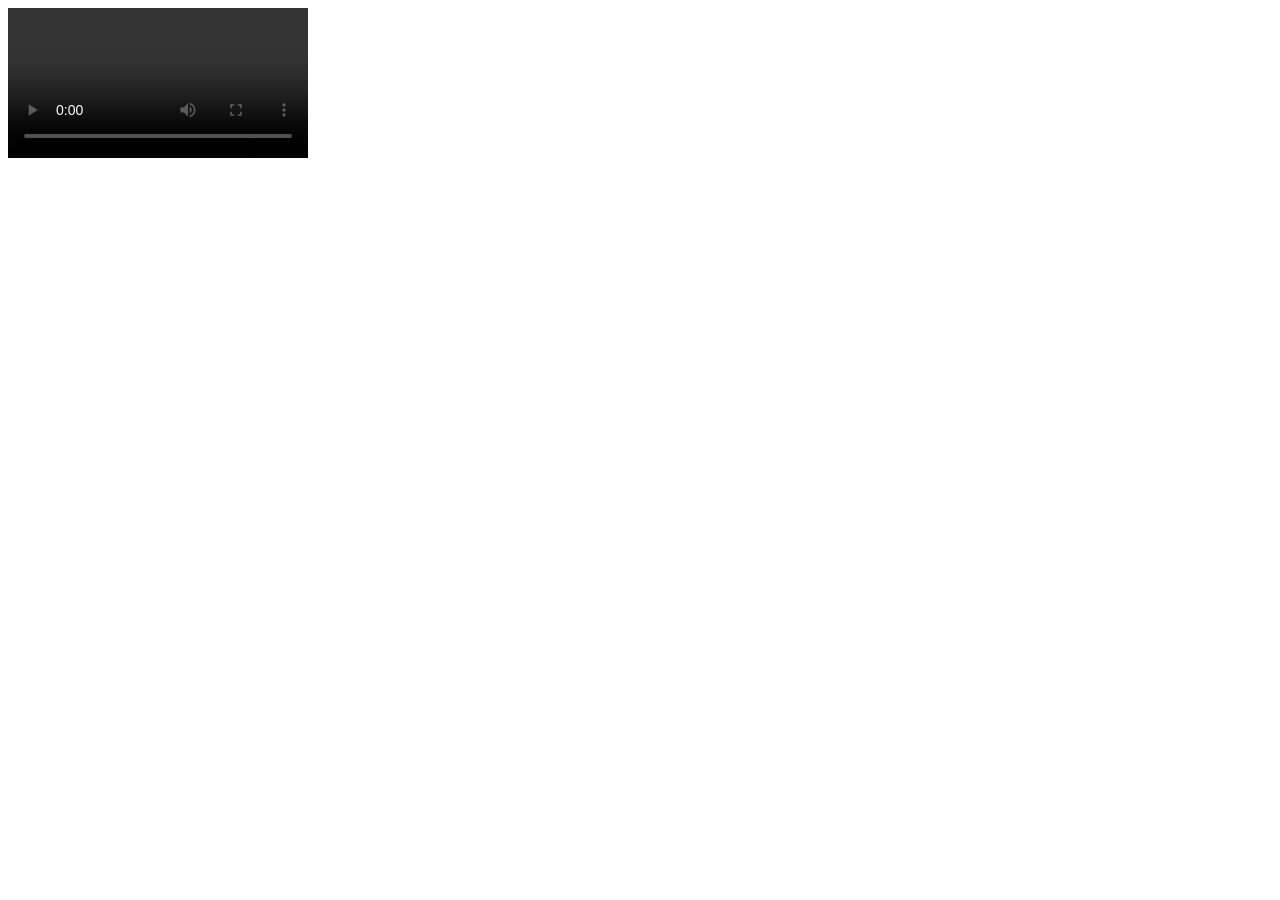
==== minggu5/video.html @ 8c00a167 "Added Minggu5" ====
<!DOCTYPE html>
<html lang="en">
<head>
    <meta charset="UTF-8">
    <meta http-equiv="X-UA-Compatible" content="IE=edge">
    <meta name="viewport" content="width=device-width, initial-scale=1.0">
    <title>Document</title>
</head>
<body>
    <video controls>
        <source src="media/movie.mp4" type="video/mp4">
    </video>
</body>
</html>
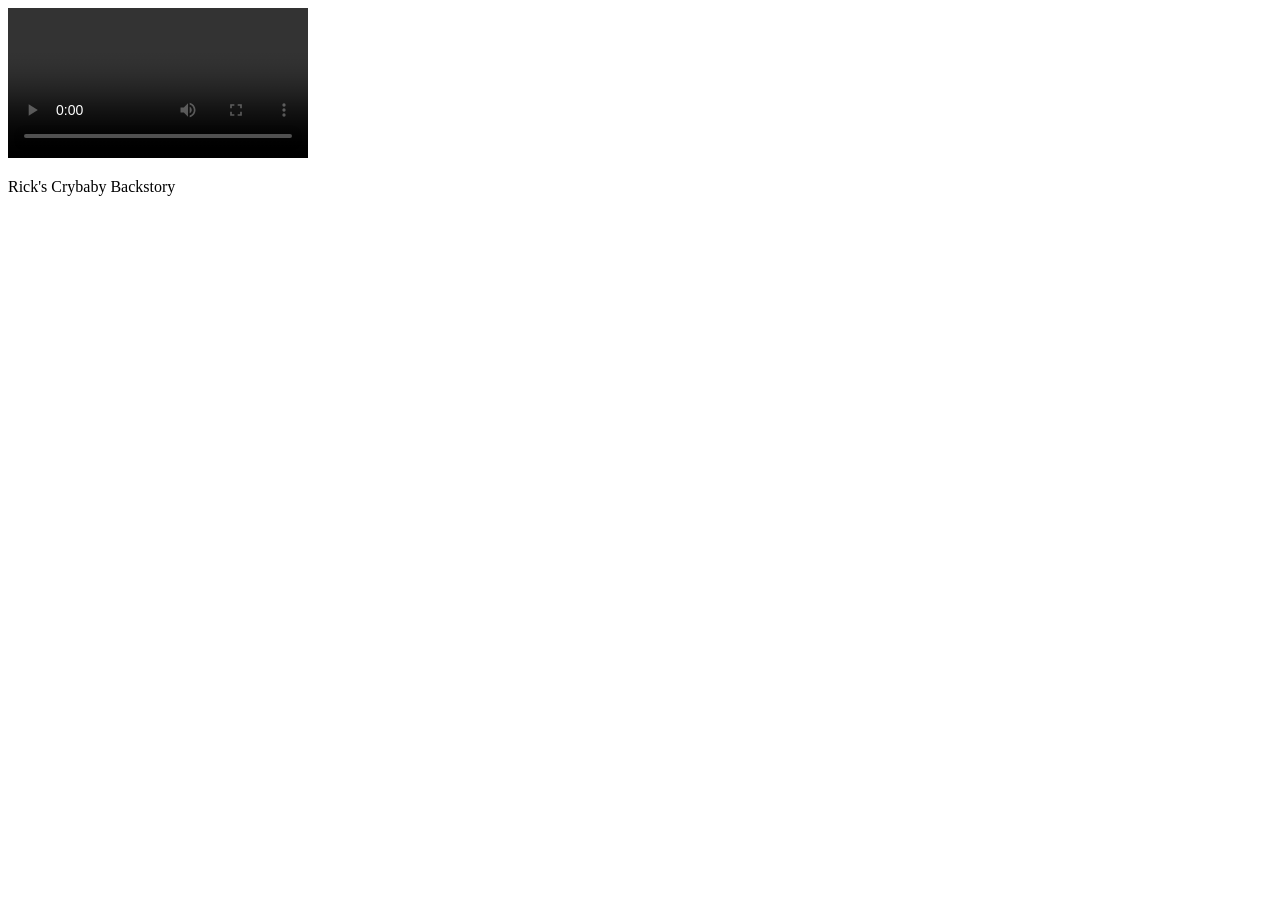
==== commit d4b4cca2: "Update Minggu 5" ====
--- a/minggu5/video.html
+++ b/minggu5/video.html
@@ -4,11 +4,12 @@
     <meta charset="UTF-8">
     <meta http-equiv="X-UA-Compatible" content="IE=edge">
     <meta name="viewport" content="width=device-width, initial-scale=1.0">
-    <title>Document</title>
+    <title>Video</title>
 </head>
 <body>
     <video controls>
-        <source src="media/movie.mp4" type="video/mp4">
+        <source src="media/Rick's Crybaby Backstory Rick and Morty adult swim.mp4" type="video/mp4">
     </video>
+    <p>Rick's Crybaby Backstory</p>
 </body>
 </html>
